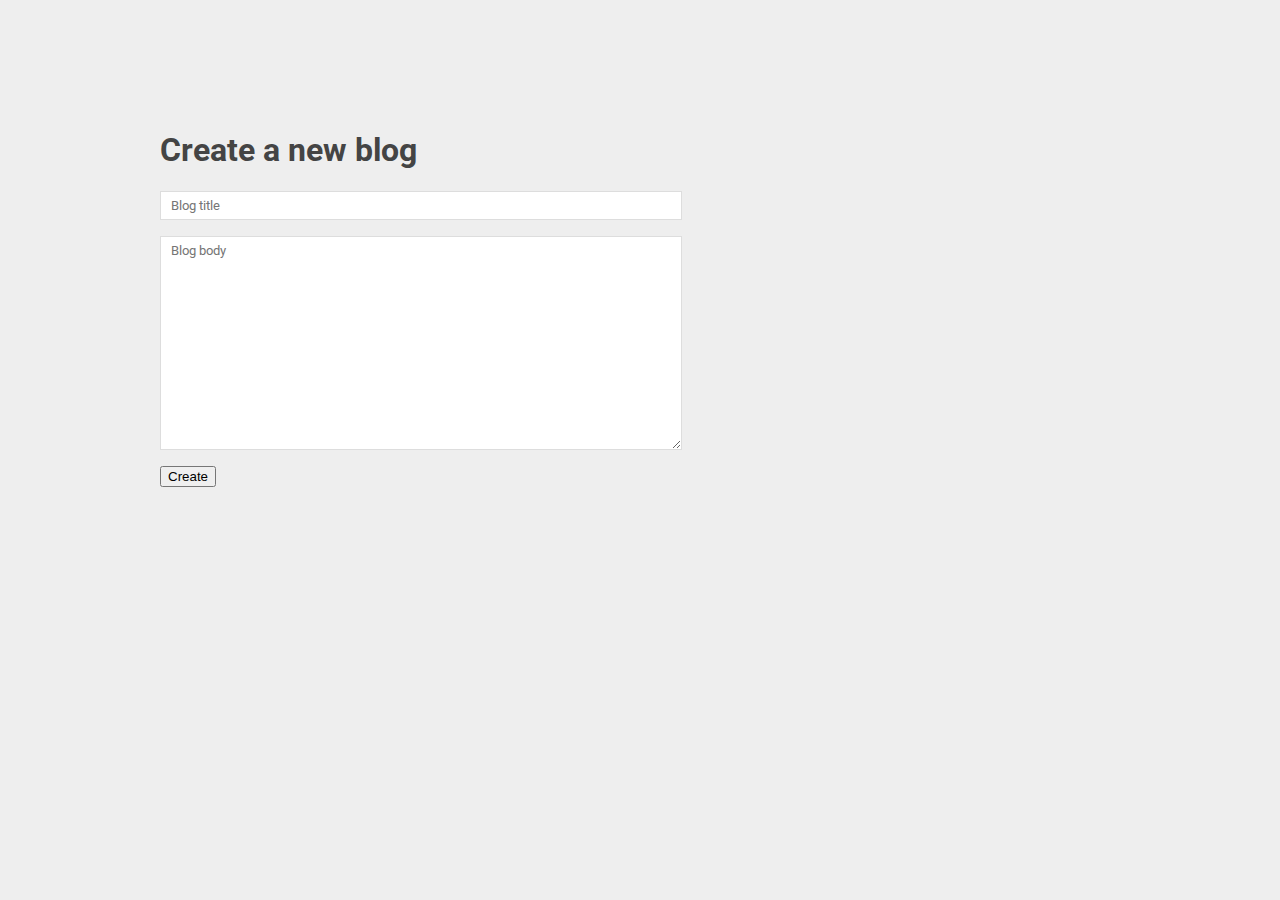
==== create.html @ 6b49e22a "create project" ====
<!DOCTYPE html>
<html lang="en">
  <head>
    <meta charset="UTF-8" />
    <meta http-equiv="X-UA-Compatible" content="IE=edge" />
    <meta name="viewport" content="width=device-width, initial-scale=1.0" />
    <link rel="stylesheet" href="style.css" />
    <title>Document</title>
  </head>
  <body>
    <h1>Create a new blog</h1>
    <form>
      <input type="text" name="title" required placeholder="Blog title" />
      <textarea name="body" required placeholder="Blog body"></textarea>
      <button>Create</button>
    </form>
    <script src="/js/create.js"></script>
  </body>
</html>
---- style.css ----
@import url("https://fonts.googleapis.com/css2?family=Roboto:wght@300;400;500;700&display=swap");

body {
  background: #eee;
  font-family: "Roboto";
  color: #444;
  max-width: 960px;
  margin: 100px auto;
  padding: 10px;
}
nav {
  display: flex;
  justify-content: space-between;
}
nav h1 {
  margin: 0;
}
nav a {
  color: white;
  text-decoration: none;
  background: #36cca2;
  padding: 10px;
  border-radius: 10px;
}
form {
  max-width: 500px;
}
input,
textarea {
  display: block;
  margin: 16px 0;
  padding: 6px 10px;
  width: 100%;
  border: 1px solid #ddd;
  font-family: "Roboto";
}
textarea {
  min-height: 200px;
}
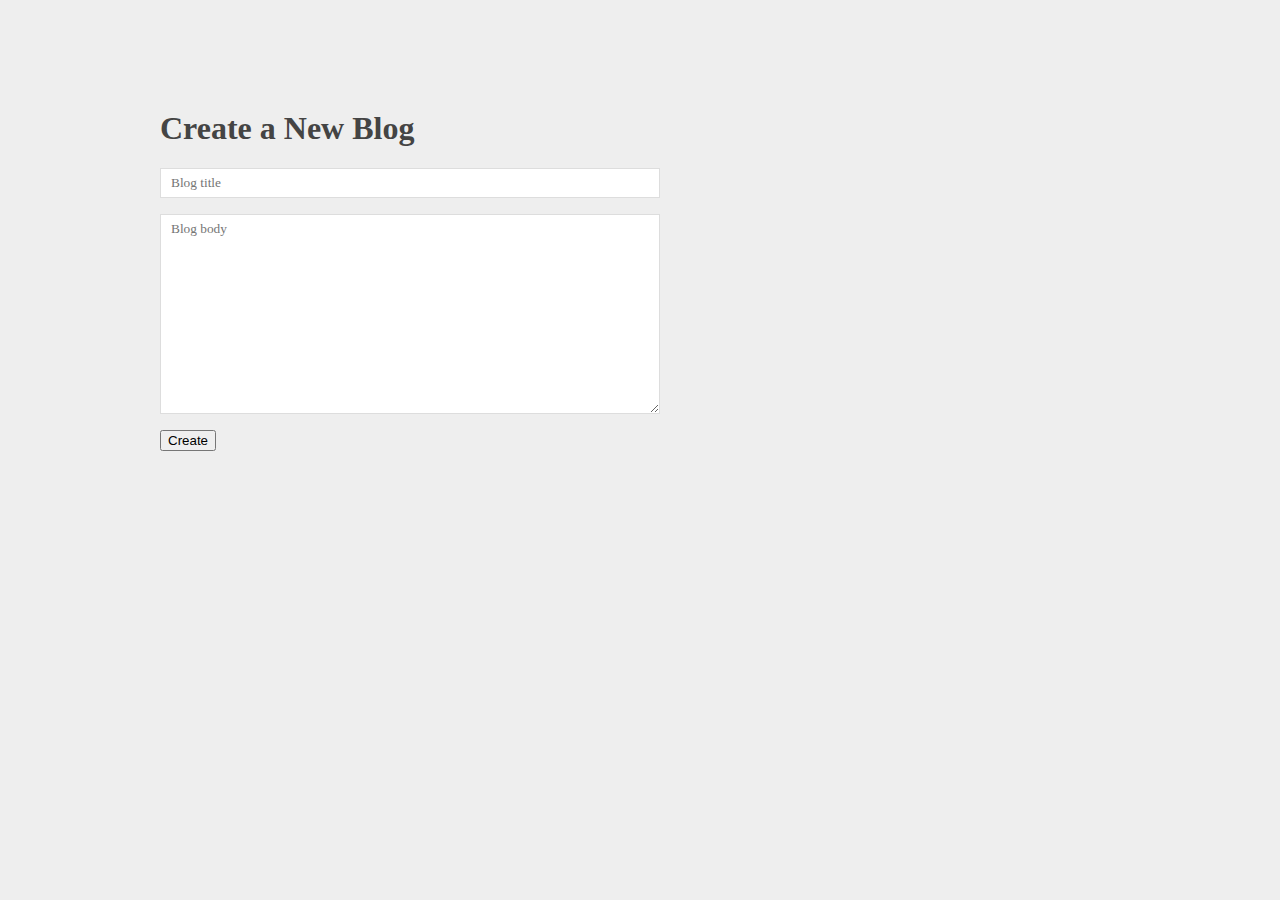
==== commit 9b8392b8: "add new code" ====
--- a/create.html
+++ b/create.html
@@ -1,19 +1,17 @@
-<!DOCTYPE html>
 <html lang="en">
   <head>
     <meta charset="UTF-8" />
-    <meta http-equiv="X-UA-Compatible" content="IE=edge" />
     <meta name="viewport" content="width=device-width, initial-scale=1.0" />
     <link rel="stylesheet" href="style.css" />
-    <title>Document</title>
+    <title>JSON Server</title>
   </head>
   <body>
-    <h1>Create a new blog</h1>
+    <h1>Create a New Blog</h1>
     <form>
       <input type="text" name="title" required placeholder="Blog title" />
       <textarea name="body" required placeholder="Blog body"></textarea>
       <button>Create</button>
     </form>
-    <script src="/js/create.js"></script>
+    <script src="js/create.js"></script>
   </body>
 </html>
--- a/style.css
+++ b/style.css
@@ -1,8 +1,5 @@
-@import url("https://fonts.googleapis.com/css2?family=Roboto:wght@300;400;500;700&display=swap");
-
 body {
   background: #eee;
-  font-family: "Roboto";
   color: #444;
   max-width: 960px;
   margin: 100px auto;
@@ -37,3 +34,24 @@
 textarea {
   min-height: 200px;
 }
+.post {
+  padding: 16px;
+  background: white;
+  border-radius: 10px;
+  margin: 20px 0;
+}
+.post h2 {
+  margin: 0;
+}
+.post p {
+  margin-top: 0;
+}
+.post a {
+  color: #36cca2;
+}
+.details img {
+  padding-bottom: 20px;
+  width: 500px;
+  height: 350px;
+  margin-left: 20%;
+}
